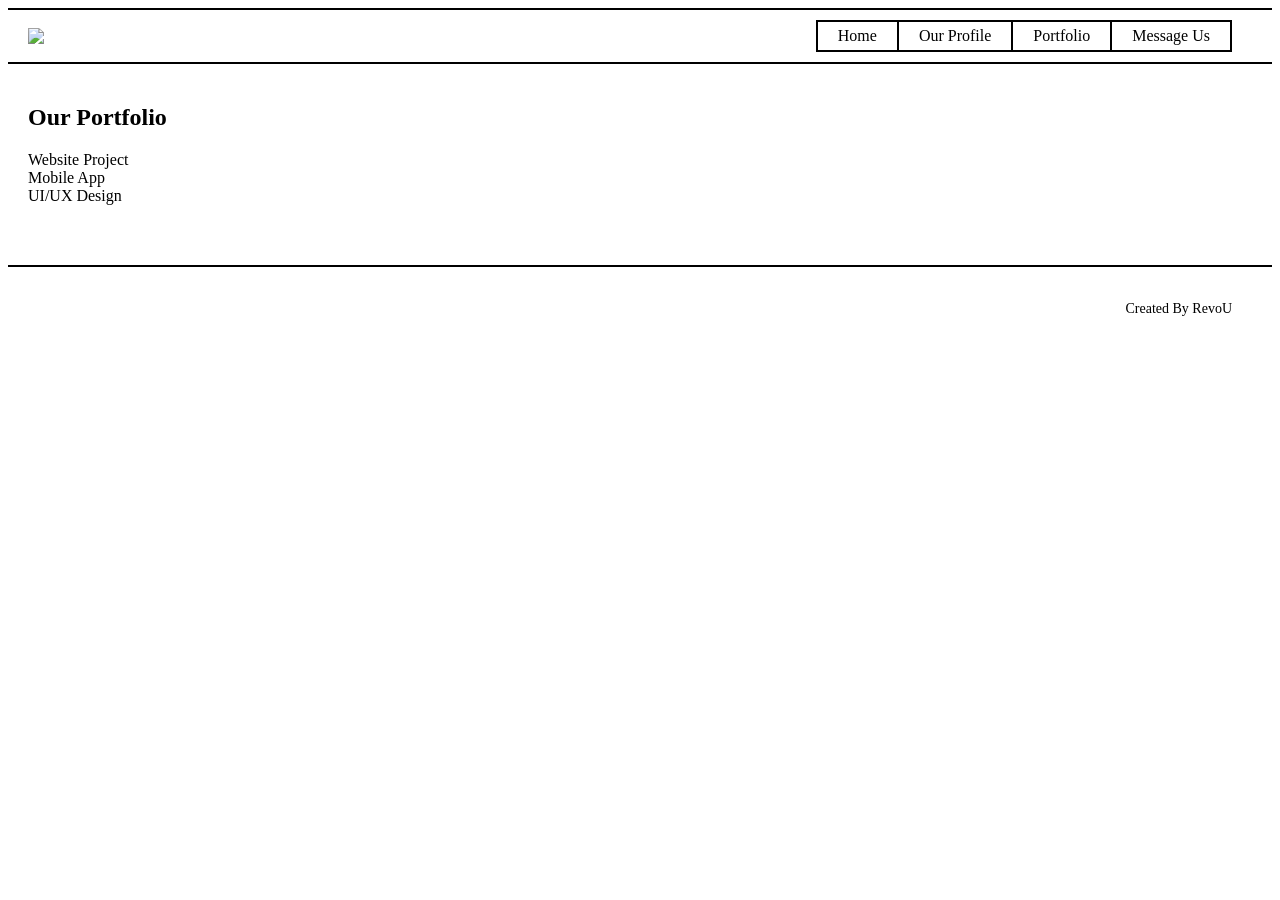
==== portfolio.html @ b7ece974 "konfigurasi awal mini project" ====
<!DOCTYPE html>
<html lang="en">

<head>
    <meta charset="UTF-8">
    <meta name="viewport" content="width=device-width, initial-scale=1.0">
    <title>Portfolio</title>
    <link rel="stylesheet" href="css/style.css">
</head>

<body>

    <nav class="navbar">
        <img src="images/revoU-logo.png" width="60px">
        <a href="index.html">Home</a>
        <a href="profile.html">Our Profile</a>
        <a href="portfolio.html">Portfolio</a>
        <a href="index.html#message">Message Us</a>
    </nav>

    <main class="container">
        <h2>Our Portfolio</h2>

        <div class="portfolio-list">
            <div class="portfolio-card">Website Project</div>
            <div class="portfolio-card">Mobile App</div>
            <div class="portfolio-card">UI/UX Design</div>
        </div>
    </main>

    <footer>
        <p>Created By RevoU</p>
    </footer>

</body>

</html>
---- css/style.css ----
/* NAVBAR */
.navbar {
    display: flex;
    align-items: center;
    border-top: 2px solid #000;
    border-bottom: 2px solid #000;
    padding: 10px 0;
}

.navbar img {
    margin-left: 20px;
    margin-right: auto;
}

.navbar a {
    padding: 5px 20px;
    border: 2px solid #000;
    border-right: none;
    text-decoration: none;
    color: #000;
}

.navbar a:last-child {
    border-right: 2px solid #000;
    margin-right: 40px;
}

/* CONTAINER */
.container {
    max-width: 1366px;
    margin: 0 auto;
    padding: 20px;
}

/* WELCOME SECTION */
.section-header {
    margin-bottom: 20px;
}

/* PLACEHOLDER 1366x578 */
.banner-placeholder {
    width: 100%;
    height: 578px;
    display: flex;
    justify-content: center;
    align-items: center;
    margin-bottom: 40px;
}

/* HQ */
.city-list {
    display: flex;
    justify-content: center;
    text-align: center;
    gap: 120px;
    margin-top: 40px;
}

.circle {
    width: 120px;
    height: 120px;
    border: 2px solid #000;
    border-radius: 50%;
    display: flex;
    justify-content: center;
    align-items: center;
    overflow: hidden;
}

/* MESSAGE US */
.form-output-wrapper {
    display: flex;
    gap: 30px;
    margin-top: 20px;
}

form {
    width: 50%;
}

.output {
    width: 50%;
    border: 2px solid #000;
    padding: 20px;
}

/* FORM GRID */
.row {
    display: grid;
    grid-template-columns: 150px 20px 1fr;
    margin-bottom: 20px;
}

textarea {
    width: 100%;
    height: 100px;
    resize: none;
}

/* FOOTER */
footer {
    text-align: right;
    padding: 20px 40px;
    border-top: 2px solid #000;
    margin-top: 40px;
    font-size: 14px;
}

/* RESPONSIVE */
@media(max-width: 768px) {

    .city-list {
        flex-direction: column;
        gap: 30px;
    }

    .form-output-wrapper {
        flex-direction: column;
    }

    form,
    .output {
        width: 100%;
    }
}
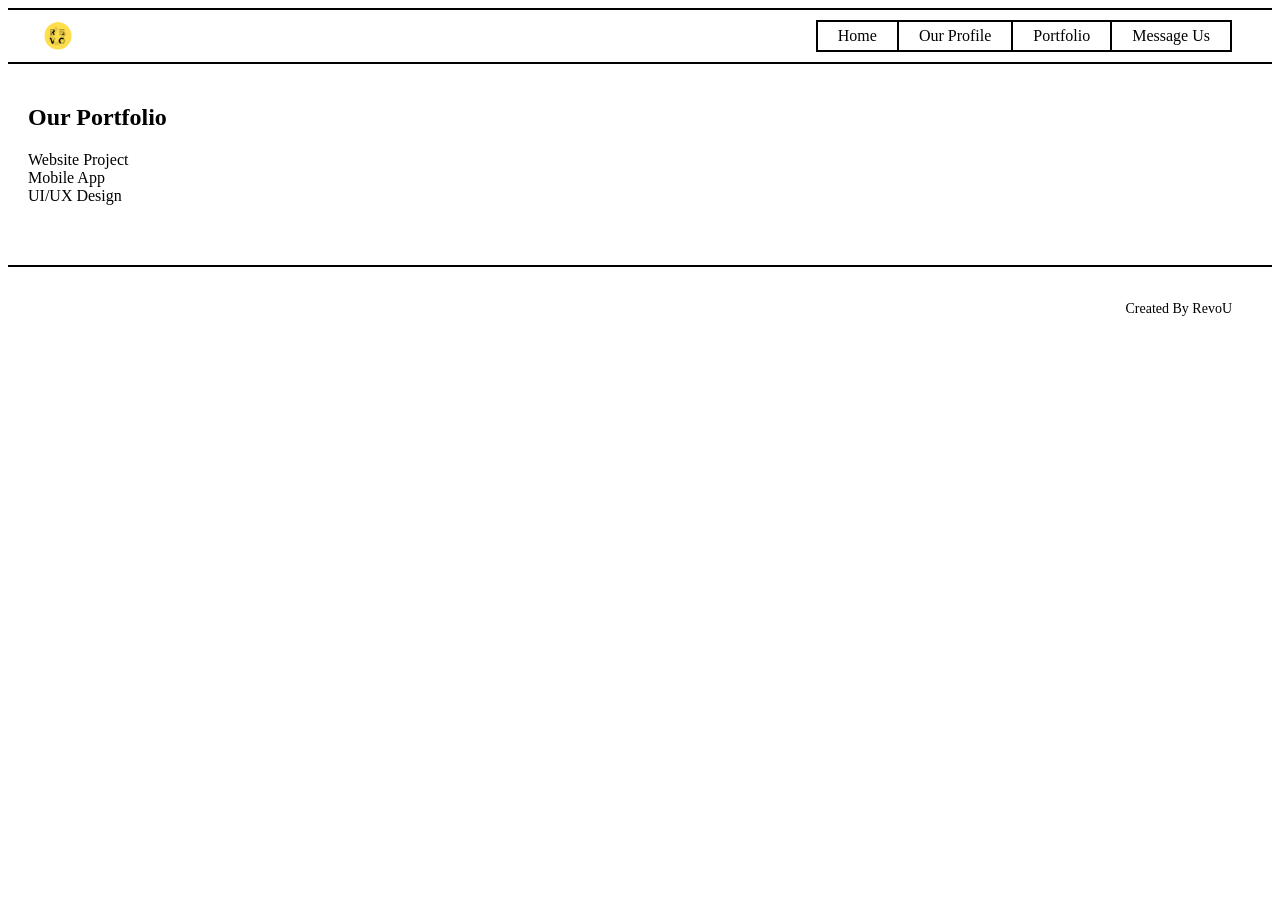
==== commit b017175a: "update" ====
--- a/portfolio.html
+++ b/portfolio.html
@@ -11,7 +11,7 @@
 <body>
 
     <nav class="navbar">
-        <img src="images/revoU-logo.png" width="60px">
+        <img src="images/revoU-Logo.png" width="60px">
         <a href="index.html">Home</a>
         <a href="profile.html">Our Profile</a>
         <a href="portfolio.html">Portfolio</a>
